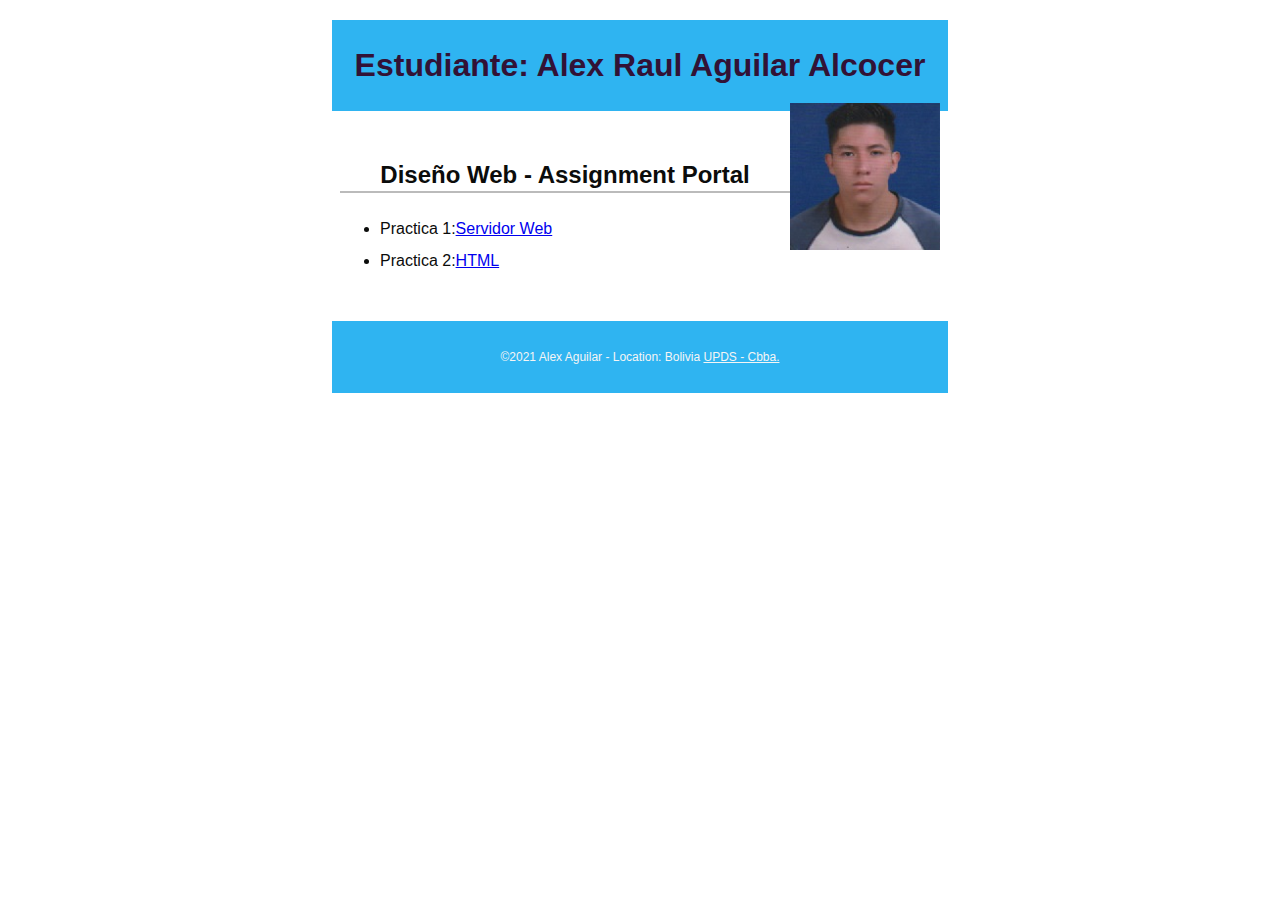
==== index.html @ 554b4c4b "update" ====
<!DOCTYPE html>
<html lang="es">
<head>
  <meta charset="utf-8">
  <meta name="viewport" content="width=device-width, initial-scale=1, maximum-scale=1">
  <title>DisenioWed</title>
  <meta name="description" content="Portal de Alex Aguilar para la materia de diseño web en UPDS">
  <link rel="stylesheet" href="css/normalize.css">
  <link rel="stylesheet" href="css/main.css">
</head>
<body>
  <header>
    <h1>Estudiante: Alex Raul Aguilar Alcocer</h1>
    <img src="imagenes/Alex.jpg" alt="My Profile Picture">
  </header> 
  <main>
    <h2>Diseño Web - Assignment Portal</h2>
    <ul>
      <li> Practica 1:<a href="imagenes\Plantilla_InformeActividad-Alex Aguilar.pdf">Servidor Web </a></li>
      <li>Practica 2:<a href="#">HTML</a></li>
      
    </ul>
    
  </main> 
 
  <footer>
    <p>
      &copy;2021 Alex Aguilar - Location: Bolivia  
      <a href="http://www.upds.edu.bo/"> UPDS - Cbba.</a>
    </p>
  </footer>
</body>
</html>
---- css/main.css ----
/* Tecnologia Web- Plantilla CSS del portal de asignación */
/* Puede usar #HEX o nombres de colores */
/* * es un comodín que se refiere a todos los elementos. */

/* { margin: 0; box-sizing: border-box; } */

body { 
    font-size: 16px; 
    line-height: 32px;
    font-family:Ubuntu,sans-serif;
    color:#0b0c0b;
}

h1 {
    font-size: 2rem;
    color:#321236;
}

h2 {
    font-size: 1.5rem;
    text-align: center;
    border-bottom: 2px solid #bbb;
}

header, main, footer {
    margin: 1.25rem auto;
    padding: .5rem;
    max-width: 600px;
}

header, footer, footer a {
    text-align: center;
    background-color:#2fb4f1;
    color: whitesmoke;
}

header img {
    width: 150px;
    height: auto;
    float: right;
}

footer {
    font-size: 0.75rem;
}
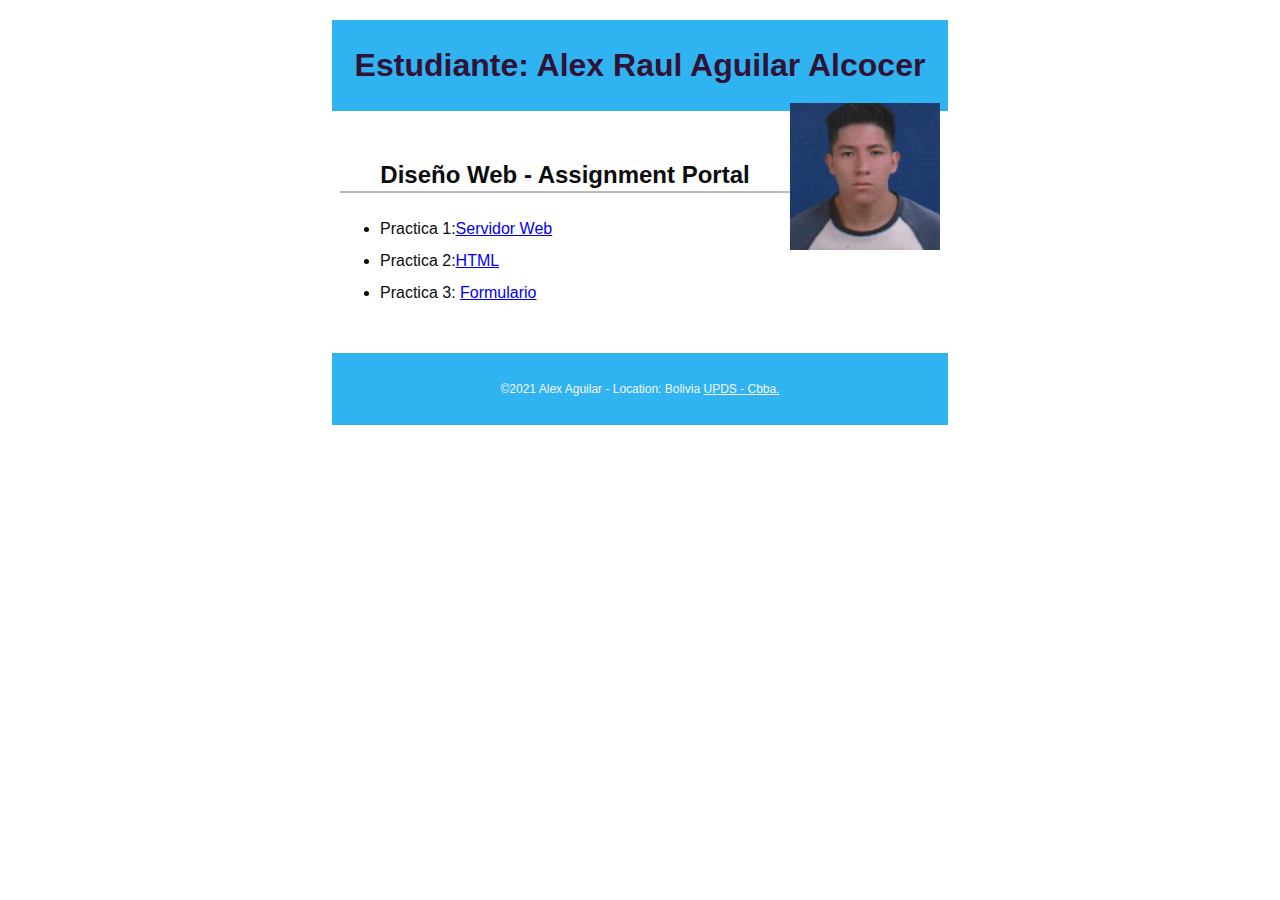
==== commit ac64f519: "update" ====
--- a/index.html
+++ b/index.html
@@ -3,7 +3,7 @@
 <head>
   <meta charset="utf-8">
   <meta name="viewport" content="width=device-width, initial-scale=1, maximum-scale=1">
-  <title>DisenioWed</title>
+  <title>DisenoWeb</title>
   <meta name="description" content="Portal de Alex Aguilar para la materia de diseño web en UPDS">
   <link rel="stylesheet" href="css/normalize.css">
   <link rel="stylesheet" href="css/main.css">
@@ -17,7 +17,8 @@
     <h2>Diseño Web - Assignment Portal</h2>
     <ul>
       <li> Practica 1:<a href="imagenes\Plantilla_InformeActividad-Alex Aguilar.pdf">Servidor Web </a></li>
-      <li>Practica 2:<a href="#">HTML</a></li>
+      <li>Practica 2:<a href="Practicas\practica2\fixedhtml.htm">HTML</a></li>
+      <li>Practica 3: <a href="Practicas/Practica3/contacto.html">Formulario</a></li>
       
     </ul>
     
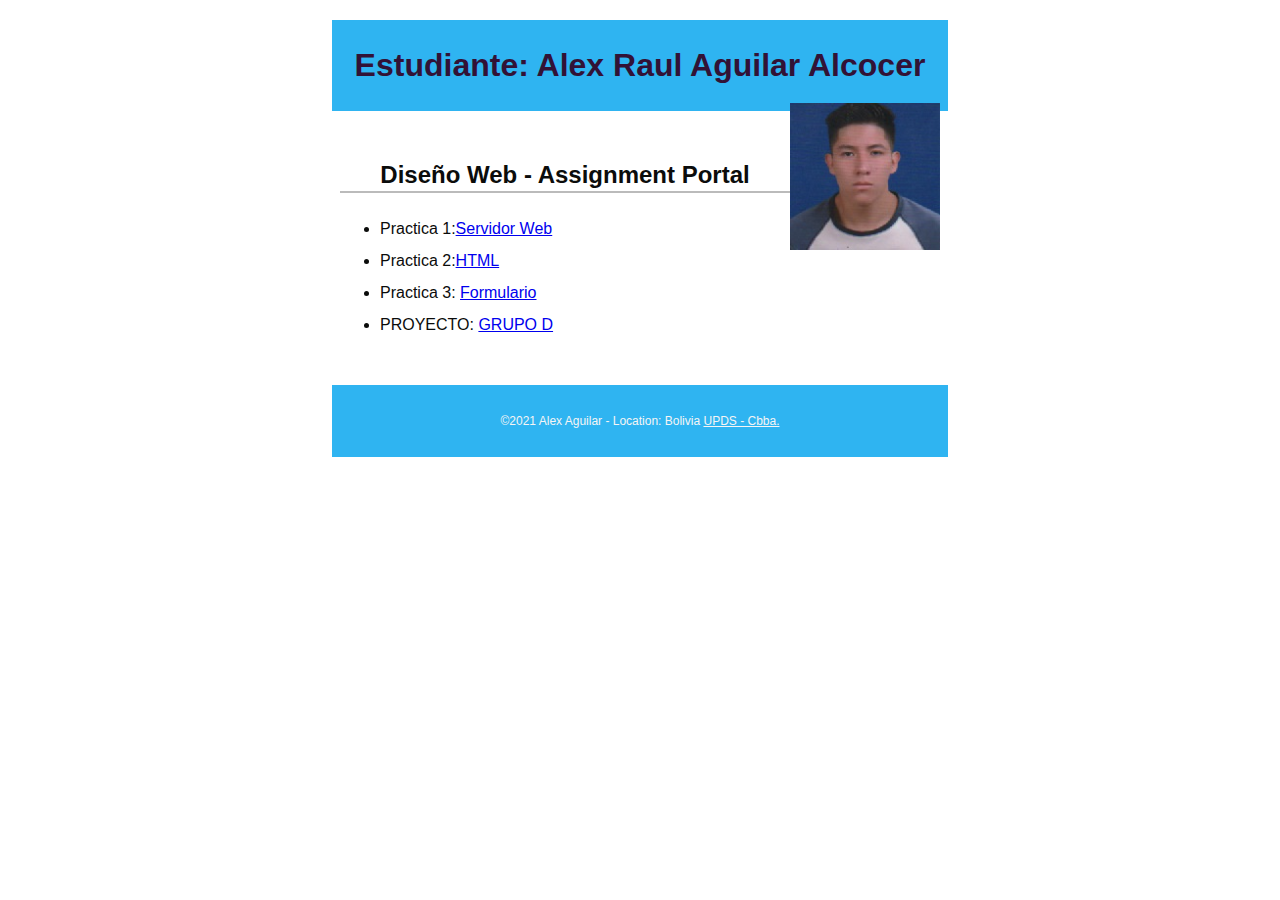
==== commit 0e5f51a0: "update" ====
--- a/index.html
+++ b/index.html
@@ -19,6 +19,7 @@
       <li> Practica 1:<a href="imagenes\Plantilla_InformeActividad-Alex Aguilar.pdf">Servidor Web </a></li>
       <li>Practica 2:<a href="Practicas\practica2\fixedhtml.htm">HTML</a></li>
       <li>Practica 3: <a href="Practicas/Practica3/contacto.html">Formulario</a></li>
+      <li>PROYECTO: <a href="Practicas/PROYECTO/PROYECTO.HTML"> GRUPO D</a></li>
       
     </ul>
     
